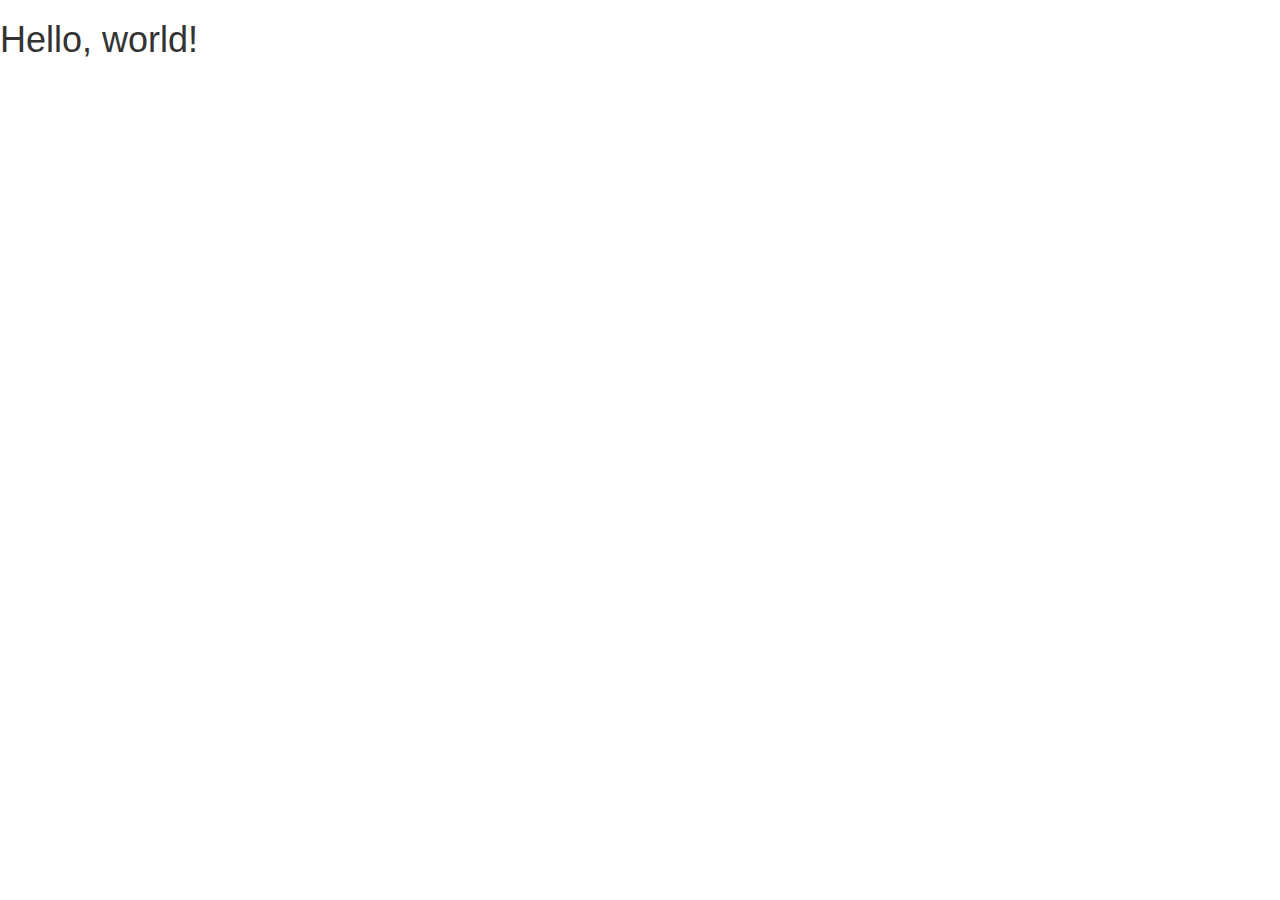
==== index.html @ dce82dec "Completed Part 1" ====
<!DOCTYPE html>
<html lang="en">
  <head>
    <meta charset="utf-8">
    <meta http-equiv="X-UA-Compatible" content="IE=edge">
    <meta name="viewport" content="width=device-width, initial-scale=1">
    <!-- The above 3 meta tags *must* come first in the head; any other head content must come *after* these tags -->
    <title>Bootstrap 101 Template</title>

    <!-- Bootstrap -->
    <link rel="stylesheet" href="https://maxcdn.bootstrapcdn.com/bootstrap/3.3.7/css/bootstrap.min.css" integrity="sha384-BVYiiSIFeK1dGmJRAkycuHAHRg32OmUcww7on3RYdg4Va+PmSTsz/K68vbdEjh4u" crossorigin="anonymous">

    <!-- HTML5 shim and Respond.js for IE8 support of HTML5 elements and media queries -->
    <!-- WARNING: Respond.js doesn't work if you view the page via file:// -->
    <!--[if lt IE 9]>
      <script src="https://oss.maxcdn.com/html5shiv/3.7.3/html5shiv.min.js"></script>
      <script src="https://oss.maxcdn.com/respond/1.4.2/respond.min.js"></script>
    <![endif]-->
  </head>
  <body>
    <h1>Hello, world!</h1>

    <!-- jQuery (necessary for Bootstrap's JavaScript plugins) -->
    <script src="https://ajax.googleapis.com/ajax/libs/jquery/1.12.4/jquery.min.js"></script>
    <!-- Include all compiled plugins (below), or include individual files as needed -->
    <!-- Latest compiled and minified JavaScript -->
<script src="https://maxcdn.bootstrapcdn.com/bootstrap/3.3.7/js/bootstrap.min.js" integrity="sha384-Tc5IQib027qvyjSMfHjOMaLkfuWVxZxUPnCJA7l2mCWNIpG9mGCD8wGNIcPD7Txa" crossorigin="anonymous"></script>
  </body>
</html>
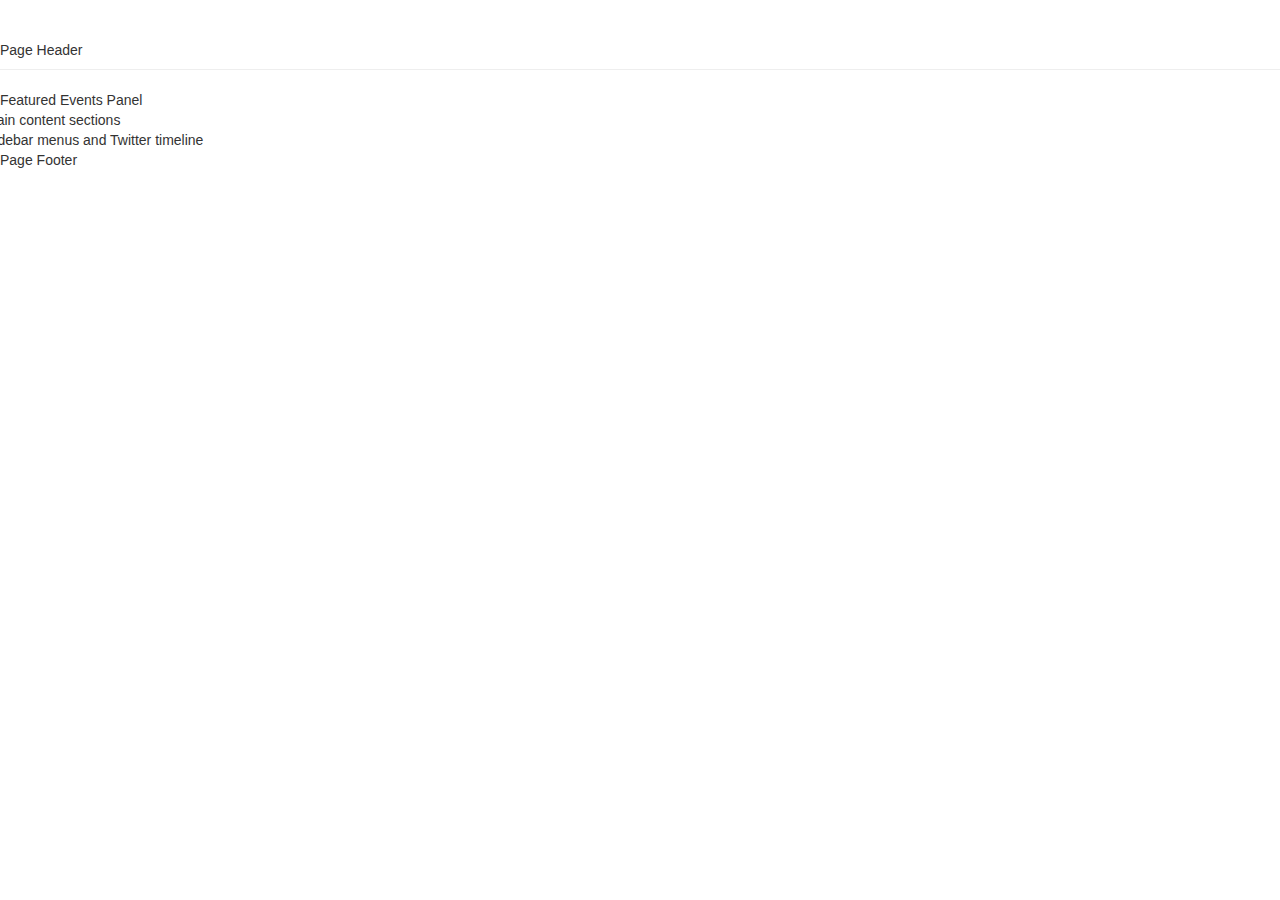
==== commit f86d8980: "Completed part 2" ====
--- a/index.html
+++ b/index.html
@@ -18,8 +18,25 @@
     <![endif]-->
   </head>
   <body>
-    <h1>Hello, world!</h1>
-
+  <div class="continer-fluid">
+    <header class="page-header" row>
+      Page Header
+  </header>
+  <section class="feature-panel" row>
+    Featured Events Panel
+  </section>
+  <div class="row">
+  <main class="main-content" col-sm-9>
+    Main content sections
+  </main>
+  <aside class="sidebar-content" col-sm-3>
+    Sidebar menus and Twitter timeline
+  </aside>
+</div>
+<footer class="page-footer" row>
+  Page Footer
+</footer>
+</div>
     <!-- jQuery (necessary for Bootstrap's JavaScript plugins) -->
     <script src="https://ajax.googleapis.com/ajax/libs/jquery/1.12.4/jquery.min.js"></script>
     <!-- Include all compiled plugins (below), or include individual files as needed -->
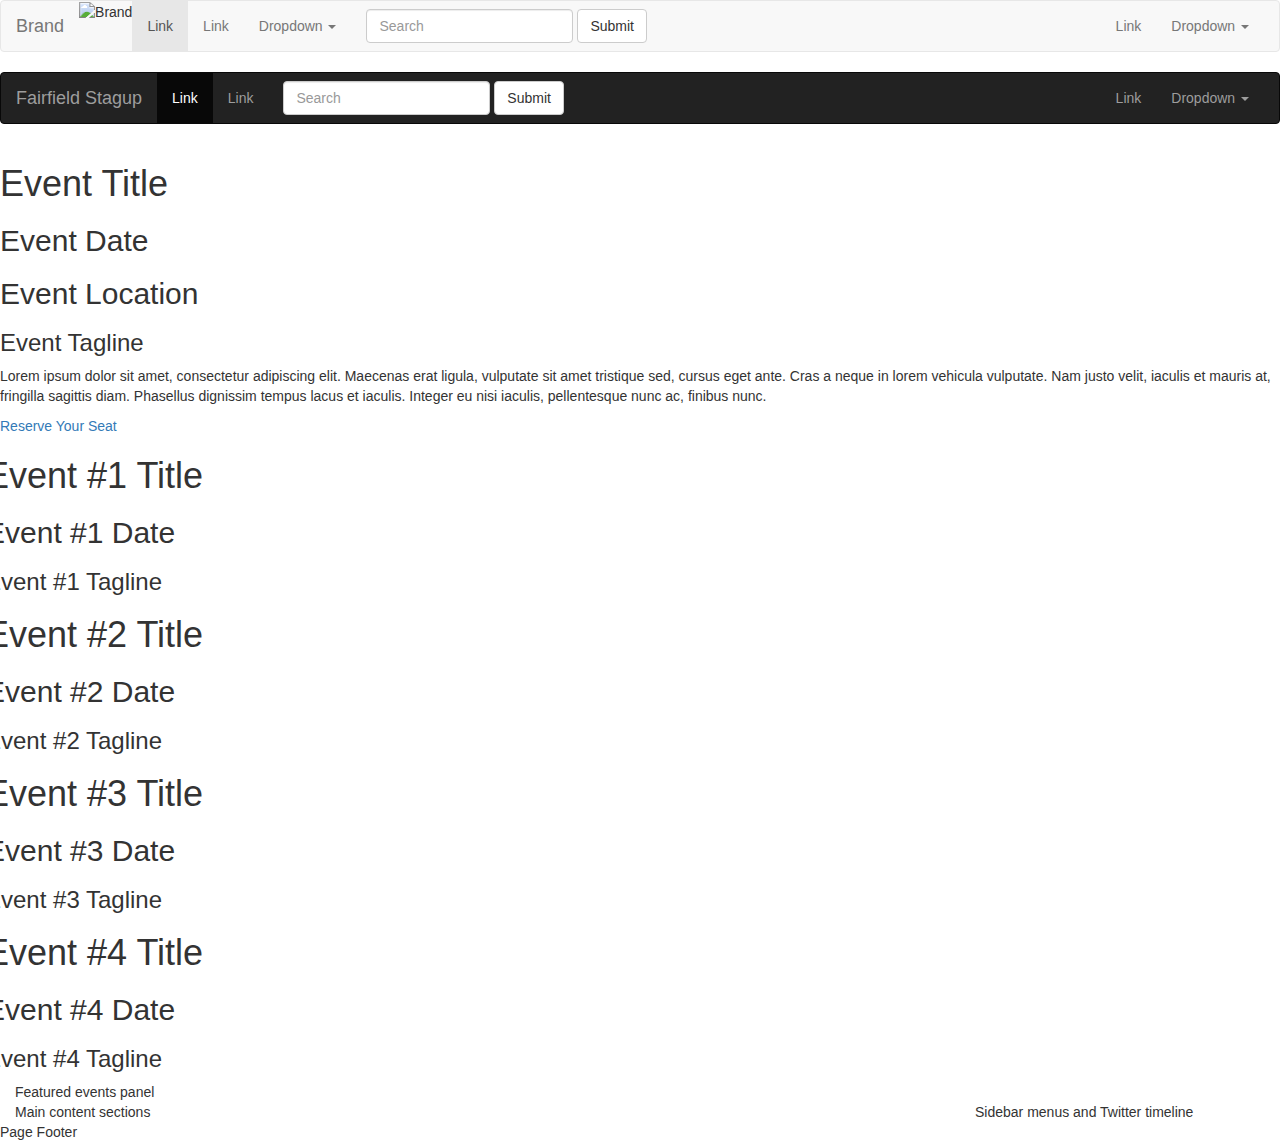
==== commit f3ac1bec: "Completed Part 4" ====
--- a/index.html
+++ b/index.html
@@ -8,39 +8,179 @@
     <title>Bootstrap 101 Template</title>
 
     <!-- Bootstrap -->
-    <link rel="stylesheet" href="https://maxcdn.bootstrapcdn.com/bootstrap/3.3.7/css/bootstrap.min.css" integrity="sha384-BVYiiSIFeK1dGmJRAkycuHAHRg32OmUcww7on3RYdg4Va+PmSTsz/K68vbdEjh4u" crossorigin="anonymous">
+    <link rel="stylesheet" href="https://maxcdn.bootstrapcdn.com/bootstrap/3.3.5/css/bootstrap.min.css">
 
     <!-- HTML5 shim and Respond.js for IE8 support of HTML5 elements and media queries -->
     <!-- WARNING: Respond.js doesn't work if you view the page via file:// -->
     <!--[if lt IE 9]>
-      <script src="https://oss.maxcdn.com/html5shiv/3.7.3/html5shiv.min.js"></script>
+      <script src="https://oss.maxcdn.com/html5shiv/3.7.2/html5shiv.min.js"></script>
       <script src="https://oss.maxcdn.com/respond/1.4.2/respond.min.js"></script>
     <![endif]-->
   </head>
   <body>
-  <div class="continer-fluid">
-    <header class="page-header" row>
-      Page Header
-  </header>
-  <section class="feature-panel" row>
-    Featured Events Panel
+    <nav class="navbar navbar-default">
+  <div class="container-fluid">
+    <!-- Brand and toggle get grouped for better mobile display -->
+    <div class="navbar-header">
+      <button type="button" class="navbar-toggle collapsed" data-toggle="collapse" data-target="#bs-example-navbar-collapse-1" aria-expanded="false">
+        <span class="sr-only">Toggle navigation</span>
+        <span class="icon-bar"></span>
+        <span class="icon-bar"></span>
+        <span class="icon-bar"></span>
+      </button>
+      <a class="navbar-brand" href="#">Brand</a>
+      <img src="FairfieldStagUp.png" alt="Brand">
+    </div>
+
+    <!-- Collect the nav links, forms, and other content for toggling -->
+    <div class="collapse navbar-collapse" id="bs-example-navbar-collapse-1">
+      <ul class="nav navbar-nav">
+        <li class="active"><a href="#">Link <span class="sr-only">(current)</span></a></li>
+        <li><a href="#">Link</a></li>
+        <li class="dropdown">
+          <a href="#" class="dropdown-toggle" data-toggle="dropdown" role="button" aria-haspopup="true" aria-expanded="false">Dropdown <span class="caret"></span></a>
+          <ul class="dropdown-menu">
+            <li><a href="#">Action</a></li>
+            <li><a href="#">Another action</a></li>
+            <li><a href="#">Something else here</a></li>
+            <li role="separator" class="divider"></li>
+            <li><a href="#">Separated link</a></li>
+            <li role="separator" class="divider"></li>
+            <li><a href="#">One more separated link</a></li>
+          </ul>
+        </li>
+      </ul>
+      <form class="navbar-form navbar-left">
+        <div class="form-group">
+          <input type="text" class="form-control" placeholder="Search">
+        </div>
+        <button type="submit" class="btn btn-default">Submit</button>
+      </form>
+      <ul class="nav navbar-nav navbar-right">
+        <li><a href="#">Link</a></li>
+        <li class="dropdown">
+          <a href="#" class="dropdown-toggle" data-toggle="dropdown" role="button" aria-haspopup="true" aria-expanded="false">Dropdown <span class="caret"></span></a>
+          <ul class="dropdown-menu">
+            <li><a href="#">Action</a></li>
+            <li><a href="#">Another action</a></li>
+            <li><a href="#">Something else here</a></li>
+            <li role="separator" class="divider"></li>
+            <li><a href="#">Separated link</a></li>
+          </ul>
+        </li>
+      </ul>
+    </div><!-- /.navbar-collapse -->
+  </div><!-- /.container-fluid -->
+</nav>
+    <div class="container-fluid">
+      <header class="masthead row">
+        <!-- Navbar Start-->
+        <nav class="navbar navbar-inverse">
+  <div class="container-fluid">
+    <!-- Brand and toggle get grouped for better mobile display -->
+    <div class="navbar-header">
+      <button type="button" class="navbar-toggle collapsed" data-toggle="collapse" data-target="#bs-example-navbar-collapse-1" aria-expanded="false">
+        <span class="sr-only">Toggle navigation</span>
+        <span class="icon-bar"></span>
+        <span class="icon-bar"></span>
+        <span class="icon-bar"></span>
+      </button>
+      <a class="navbar-brand" href="#">Fairfield Stagup</a>
+    </div>
+
+    <!-- Collect the nav links, forms, and other content for toggling -->
+    <div class="collapse navbar-collapse" id="bs-example-navbar-collapse-1">
+      <ul class="nav navbar-nav">
+        <li class="active"><a href="#">Link <span class="sr-only">(current)</span></a></li>
+        <li><a href="#">Link</a></li>
+          </ul>
+        </li>
+      </ul>
+      <form class="navbar-form navbar-left">
+        <div class="form-group">
+          <input type="text" class="form-control" placeholder="Search">
+        </div>
+        <button type="submit" class="btn btn-default">Submit</button>
+      </form>
+      <ul class="nav navbar-nav navbar-right">
+        <li><a href="#">Link</a></li>
+        <li class="dropdown">
+          <a href="#" class="dropdown-toggle" data-toggle="dropdown" role="button" aria-haspopup="true" aria-expanded="false">Dropdown <span class="caret"></span></a>
+          <ul class="dropdown-menu">
+            <li><a href="#">Action</a></li>
+            <li><a href="#">Another action</a></li>
+            <li><a href="#">Something else here</a></li>
+            <li role="separator" class="divider"></li>
+            <li><a href="#">Separated link</a></li>
+          </ul>
+        </li>
+      </ul>
+    </div><!-- /.navbar-collapse -->
+  </div><!-- /.container-fluid -->
+</nav>
+        <!-- Navbar End -->
+      </header>
+      <section class="feature-panel">
+    <div class="featured-events-top row">
+
+    </div>
+    <div class="featured-events-top row">
+    <div class="featured-text-container">
+      <h1>Event Title</h1>
+      <h2>Event Date</h2>
+      <h2>Event Location</h2>
+      <h3>Event Tagline</h3>
+      <p>Lorem ipsum dolor sit amet, consectetur adipiscing elit.
+      Maecenas erat ligula, vulputate sit amet tristique sed,
+      cursus eget ante. Cras a neque in lorem vehicula vulputate.
+      Nam justo velit, iaculis et mauris at, fringilla sagittis diam.
+      Phasellus dignissim tempus lacus et iaculis.
+      Integer eu nisi iaculis, pellentesque nunc ac, finibus nunc.</p>
+      <a href="#">Reserve Your Seat</a>
+    </div>
+    <div class="featured-events-bottom row">
+      <div class="featured-event-teaser">
+        <h1>Event #1 Title</h1>
+        <h2>Event #1 Date</h2>
+        <h3>Event #1 Tagline</h3>
+      </div>
+      <div class="featured-event-teaser">
+        <h1>Event #2 Title</h1>
+        <h2>Event #2 Date</h2>
+        <h3>Event #2 Tagline</h3>
+      </div>
+      <div class="featured-event-teaser">
+        <h1>Event #3 Title</h1>
+        <h2>Event #3 Date</h2>
+        <h3>Event #3 Tagline</h3>
+      </div>
+      <div class="featured-event-teaser">
+        <h1>Event #4 Title</h1>
+        <h2>Event #4 Date</h2>
+        <h3>Event #4 Tagline</h3>
+      </div>
+    </div>
+
+    </div>
   </section>
-  <div class="row">
-  <main class="main-content" col-sm-9>
-    Main content sections
-  </main>
-  <aside class="sidebar-content" col-sm-3>
-    Sidebar menus and Twitter timeline
-  </aside>
-</div>
-<footer class="page-footer" row>
-  Page Footer
-</footer>
-</div>
+        Featured events panel
+      </section>
+      <div class="row">
+        <main class="main-content col-sm-9">
+          Main content sections
+        </main>
+        <aside class="sidebar-content col-sm-3">
+          Sidebar menus and Twitter timeline
+        </aside>
+      </div>
+      <footer class="page-footer row">
+        Page Footer
+      </footer>
+    </div>
+
     <!-- jQuery (necessary for Bootstrap's JavaScript plugins) -->
-    <script src="https://ajax.googleapis.com/ajax/libs/jquery/1.12.4/jquery.min.js"></script>
+    <script src="https://ajax.googleapis.com/ajax/libs/jquery/1.11.3/jquery.min.js"></script>
     <!-- Include all compiled plugins (below), or include individual files as needed -->
-    <!-- Latest compiled and minified JavaScript -->
-<script src="https://maxcdn.bootstrapcdn.com/bootstrap/3.3.7/js/bootstrap.min.js" integrity="sha384-Tc5IQib027qvyjSMfHjOMaLkfuWVxZxUPnCJA7l2mCWNIpG9mGCD8wGNIcPD7Txa" crossorigin="anonymous"></script>
+    <script src="https://maxcdn.bootstrapcdn.com/bootstrap/3.3.5/js/bootstrap.min.js"></script>
   </body>
 </html>
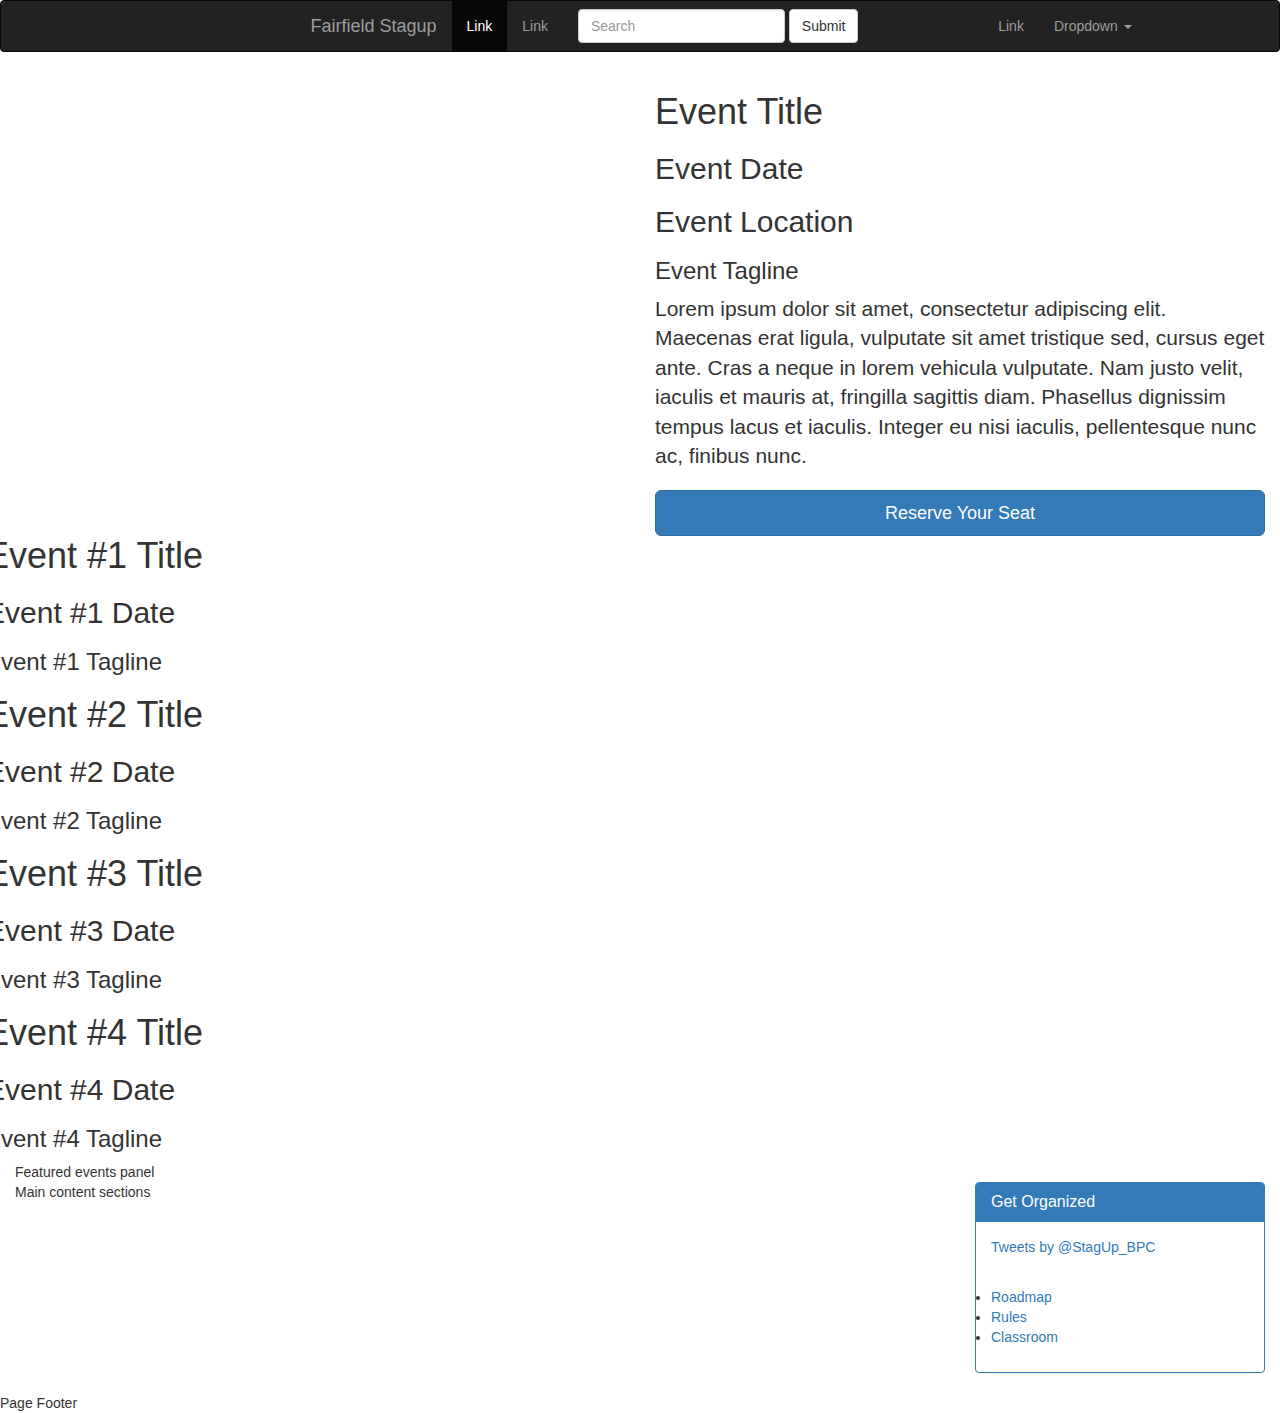
==== commit 49d4a825: "Completed Part 5" ====
--- a/index.html
+++ b/index.html
@@ -7,9 +7,13 @@
     <!-- The above 3 meta tags *must* come first in the head; any other head content must come *after* these tags -->
     <title>Bootstrap 101 Template</title>
 
+    <!-- Brand and toggle get grouped for better mobile display -->
+
+
     <!-- Bootstrap -->
     <link rel="stylesheet" href="https://maxcdn.bootstrapcdn.com/bootstrap/3.3.5/css/bootstrap.min.css">
-
+    <!-- Custom Styling -->
+    <link rel="stylesheet" href="assets/css/styles.css">
     <!-- HTML5 shim and Respond.js for IE8 support of HTML5 elements and media queries -->
     <!-- WARNING: Respond.js doesn't work if you view the page via file:// -->
     <!--[if lt IE 9]>
@@ -18,38 +22,11 @@
     <![endif]-->
   </head>
   <body>
-    <nav class="navbar navbar-default">
-  <div class="container-fluid">
-    <!-- Brand and toggle get grouped for better mobile display -->
-    <div class="navbar-header">
-      <button type="button" class="navbar-toggle collapsed" data-toggle="collapse" data-target="#bs-example-navbar-collapse-1" aria-expanded="false">
-        <span class="sr-only">Toggle navigation</span>
-        <span class="icon-bar"></span>
-        <span class="icon-bar"></span>
-        <span class="icon-bar"></span>
-      </button>
-      <a class="navbar-brand" href="#">Brand</a>
-      <img src="FairfieldStagUp.png" alt="Brand">
-    </div>
+
 
     <!-- Collect the nav links, forms, and other content for toggling -->
-    <div class="collapse navbar-collapse" id="bs-example-navbar-collapse-1">
-      <ul class="nav navbar-nav">
-        <li class="active"><a href="#">Link <span class="sr-only">(current)</span></a></li>
-        <li><a href="#">Link</a></li>
-        <li class="dropdown">
-          <a href="#" class="dropdown-toggle" data-toggle="dropdown" role="button" aria-haspopup="true" aria-expanded="false">Dropdown <span class="caret"></span></a>
-          <ul class="dropdown-menu">
-            <li><a href="#">Action</a></li>
-            <li><a href="#">Another action</a></li>
-            <li><a href="#">Something else here</a></li>
-            <li role="separator" class="divider"></li>
-            <li><a href="#">Separated link</a></li>
-            <li role="separator" class="divider"></li>
-            <li><a href="#">One more separated link</a></li>
-          </ul>
-        </li>
-      </ul>
+
+        
       <form class="navbar-form navbar-left">
         <div class="form-group">
           <input type="text" class="form-control" placeholder="Search">
@@ -71,10 +48,12 @@
       </ul>
     </div><!-- /.navbar-collapse -->
   </div><!-- /.container-fluid -->
-</nav>
+
+
     <div class="container-fluid">
       <header class="masthead row">
         <!-- Navbar Start-->
+
         <nav class="navbar navbar-inverse">
   <div class="container-fluid">
     <!-- Brand and toggle get grouped for better mobile display -->
@@ -117,7 +96,7 @@
       </ul>
     </div><!-- /.navbar-collapse -->
   </div><!-- /.container-fluid -->
-</nav>
+
         <!-- Navbar End -->
       </header>
       <section class="feature-panel">
@@ -125,36 +104,36 @@
 
     </div>
     <div class="featured-events-top row">
-    <div class="featured-text-container">
+    <div class="featured-text-container col-sm-8 col-sm-offset-4 col-md-6 col-md-offset-6">
       <h1>Event Title</h1>
       <h2>Event Date</h2>
       <h2>Event Location</h2>
       <h3>Event Tagline</h3>
-      <p>Lorem ipsum dolor sit amet, consectetur adipiscing elit.
+      <p class="lead">Lorem ipsum dolor sit amet, consectetur adipiscing elit.
       Maecenas erat ligula, vulputate sit amet tristique sed,
       cursus eget ante. Cras a neque in lorem vehicula vulputate.
       Nam justo velit, iaculis et mauris at, fringilla sagittis diam.
       Phasellus dignissim tempus lacus et iaculis.
       Integer eu nisi iaculis, pellentesque nunc ac, finibus nunc.</p>
-      <a href="#">Reserve Your Seat</a>
+      <a href="#" class="btn btn-primary btn-lg btn-block">Reserve Your Seat</a>
     </div>
     <div class="featured-events-bottom row">
-      <div class="featured-event-teaser">
+      <div class="featured-event-teaser" col-md-3 col-sm-6>
         <h1>Event #1 Title</h1>
         <h2>Event #1 Date</h2>
         <h3>Event #1 Tagline</h3>
       </div>
-      <div class="featured-event-teaser">
+      <div class="featured-event-teaser" col-md-3 col-sm-6>
         <h1>Event #2 Title</h1>
         <h2>Event #2 Date</h2>
         <h3>Event #2 Tagline</h3>
       </div>
-      <div class="featured-event-teaser">
+      <div class="featured-event-teaser"col-md-3 col-sm-6>
         <h1>Event #3 Title</h1>
         <h2>Event #3 Date</h2>
         <h3>Event #3 Tagline</h3>
       </div>
-      <div class="featured-event-teaser">
+      <div class="featured-event-teaser" col-md-3 col-sm-6>
         <h1>Event #4 Title</h1>
         <h2>Event #4 Date</h2>
         <h3>Event #4 Tagline</h3>
@@ -170,7 +149,24 @@
           Main content sections
         </main>
         <aside class="sidebar-content col-sm-3">
-          Sidebar menus and Twitter timeline
+          <!-- Sidebar menus and Twitter timeline-->
+          <nav class="panel panel-primary">
+            <div class="panel-heading">
+              <h1 class="panel-title">Get Organized</h1>
+            </div>
+            <div class="panel-body">
+              <a class="twitter-timeline" data-tweet-limit="10"
+data-widget-id="634723474951565312" href="https://twitter.com/StagUp_BPC">Tweets by @StagUp_BPC</a>
+<script>!function(d,s,id){var js,fjs=d.getElementsByTagName(s)[0],p=/^http:/.test(d.location)?'http':'https';
+if(!d.getElementById(id)){js=d.createElement(s);js.id=id;js.src=p+"://platform.twitter.com/widgets.js";
+fjs.parentNode.insertBefore(js,fjs);}}(document,"script","twitter-wjs");</script>
+  </div>
+            <ul class="panel-body">
+        <li><a href="#">Roadmap</a></li>
+        <li><a href="#">Rules</a></li>
+        <li><a href="#">Classroom</a></li>
+    </ul>
+          </nav>
         </aside>
       </div>
       <footer class="page-footer row">
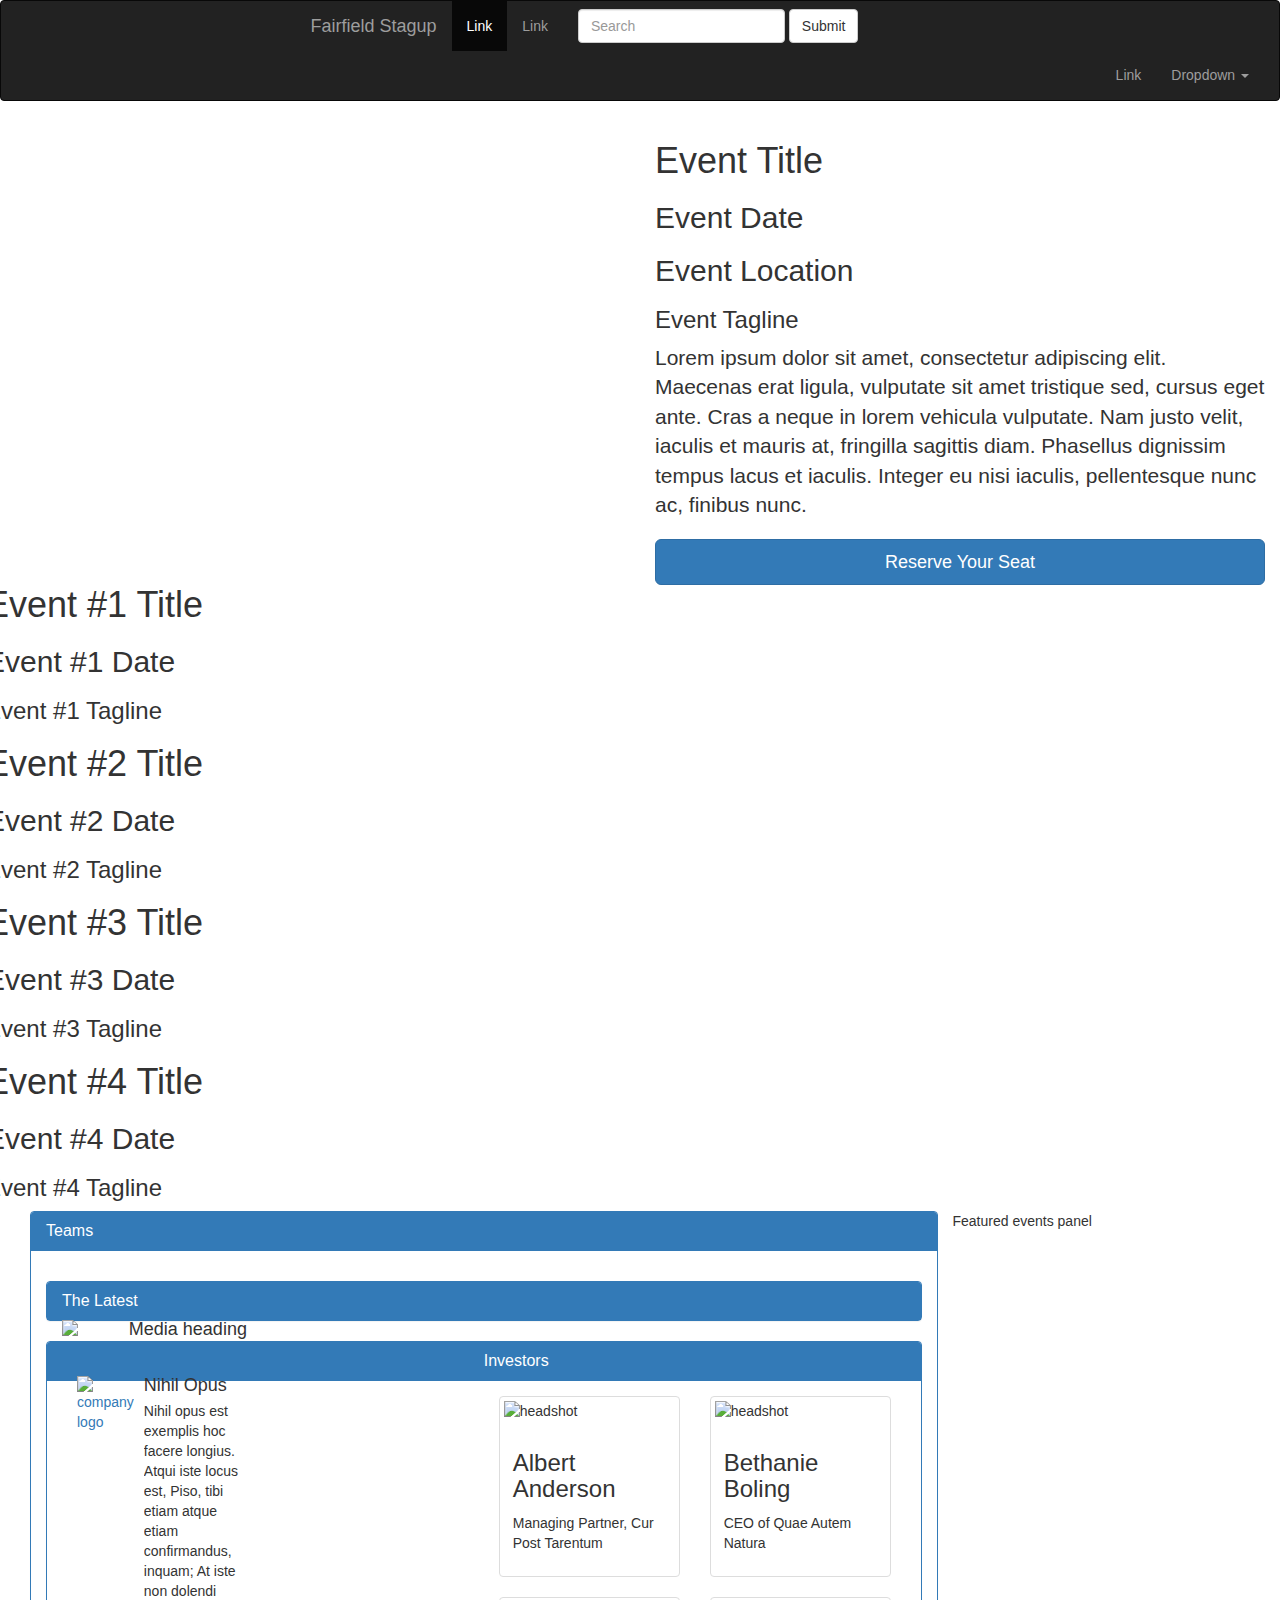
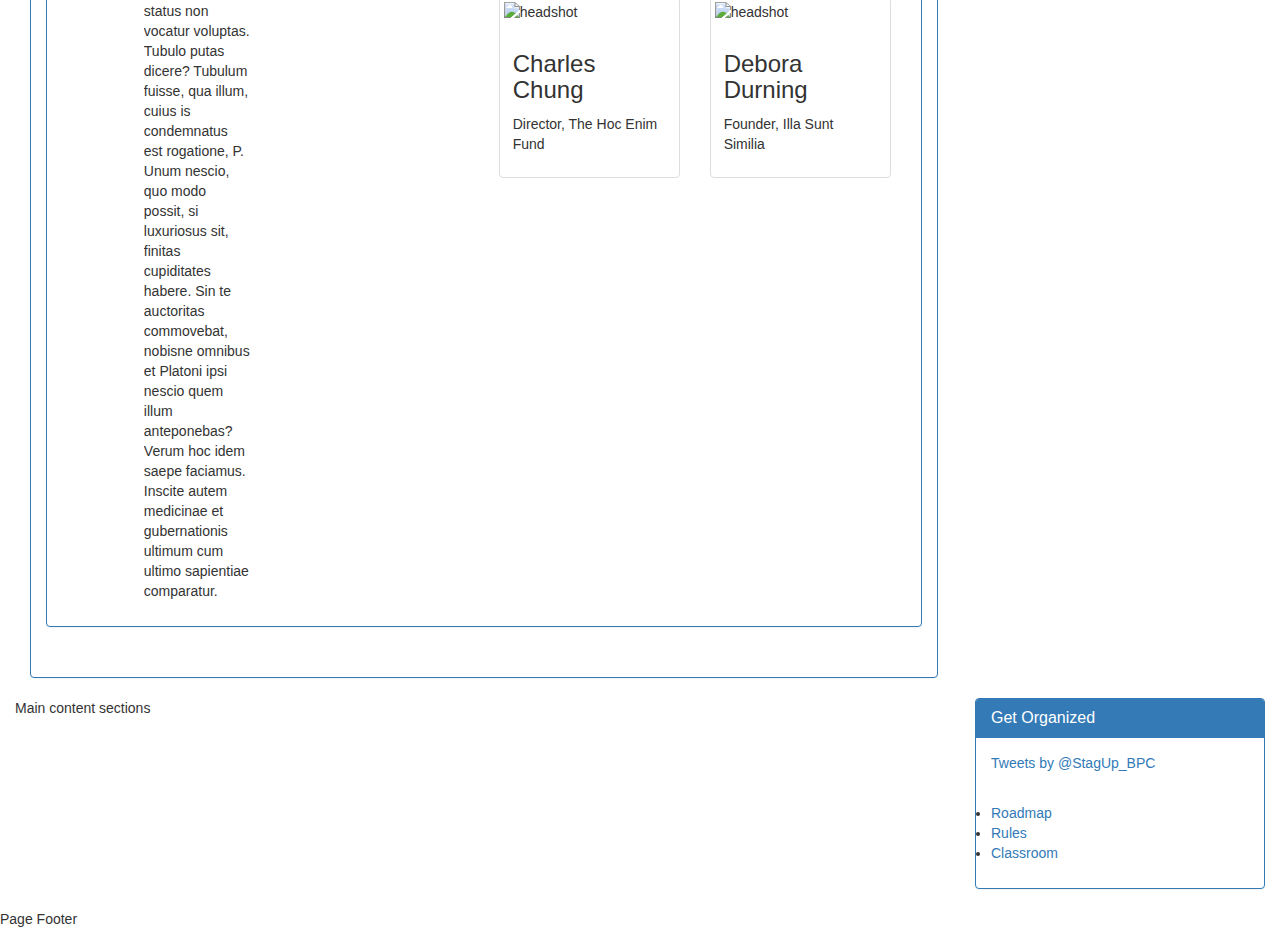
==== commit fe264a5b: "Completed part 5" ====
--- a/index.html
+++ b/index.html
@@ -26,7 +26,57 @@
 
     <!-- Collect the nav links, forms, and other content for toggling -->
 
-        
+
+      <form class="navbar-form navbar-left">
+        <div class="form-group">
+          <input type="text" class="form-control" placeholder="Search">
+        </div>
+        <button type="submit" class="btn btn-default">Submit</button>
+      </form>
+      <ul class="nav navbar-nav navbar-right">
+        <li class="active"><a href="#teams">Teams <span class="sr-only">(current)</span></a></li>
+  <li><a href="#investors">Investors</a></li>
+        <li><a href="#">Link</a></li>
+        <li class="dropdown">
+          <a href="#" class="dropdown-toggle" data-toggle="dropdown" role="button" aria-haspopup="true" aria-expanded="false">Dropdown <span class="caret"></span></a>
+          <ul class="dropdown-menu">
+            <li><a href="#">Action</a></li>
+            <li><a href="#">Another action</a></li>
+            <li><a href="#">Something else here</a></li>
+            <li role="separator" class="divider"></li>
+            <li><a href="#">Separated link</a></li>
+          </ul>
+        </li>
+      </ul>
+    </div><!-- /.navbar-collapse -->
+  </div><!-- /.container-fluid -->
+
+
+    <div class="container-fluid">
+      <header class="masthead row">
+        <!-- Navbar Start-->
+
+        <nav class="navbar navbar-inverse">
+  <div class="container-fluid">
+    <!-- Brand and toggle get grouped for better mobile display -->
+    <div class="navbar-header">
+      <button type="button" class="navbar-toggle collapsed" data-toggle="collapse" data-target="#bs-example-navbar-collapse-1" aria-expanded="false">
+        <span class="sr-only">Toggle navigation</span>
+        <span class="icon-bar"></span>
+        <span class="icon-bar"></span>
+        <span class="icon-bar"></span>
+      </button>
+      <a class="navbar-brand" href="#">Fairfield Stagup</a>
+    </div>
+
+    <!-- Collect the nav links, forms, and other content for toggling -->
+    <div class="collapse navbar-collapse" id="bs-example-navbar-collapse-1">
+      <ul class="nav navbar-nav">
+        <li class="active"><a href="#">Link <span class="sr-only">(current)</span></a></li>
+        <li><a href="#">Link</a></li>
+          </ul>
+        </li>
+      </ul>
       <form class="navbar-form navbar-left">
         <div class="form-group">
           <input type="text" class="form-control" placeholder="Search">
@@ -49,54 +99,6 @@
     </div><!-- /.navbar-collapse -->
   </div><!-- /.container-fluid -->
 
-
-    <div class="container-fluid">
-      <header class="masthead row">
-        <!-- Navbar Start-->
-
-        <nav class="navbar navbar-inverse">
-  <div class="container-fluid">
-    <!-- Brand and toggle get grouped for better mobile display -->
-    <div class="navbar-header">
-      <button type="button" class="navbar-toggle collapsed" data-toggle="collapse" data-target="#bs-example-navbar-collapse-1" aria-expanded="false">
-        <span class="sr-only">Toggle navigation</span>
-        <span class="icon-bar"></span>
-        <span class="icon-bar"></span>
-        <span class="icon-bar"></span>
-      </button>
-      <a class="navbar-brand" href="#">Fairfield Stagup</a>
-    </div>
-
-    <!-- Collect the nav links, forms, and other content for toggling -->
-    <div class="collapse navbar-collapse" id="bs-example-navbar-collapse-1">
-      <ul class="nav navbar-nav">
-        <li class="active"><a href="#">Link <span class="sr-only">(current)</span></a></li>
-        <li><a href="#">Link</a></li>
-          </ul>
-        </li>
-      </ul>
-      <form class="navbar-form navbar-left">
-        <div class="form-group">
-          <input type="text" class="form-control" placeholder="Search">
-        </div>
-        <button type="submit" class="btn btn-default">Submit</button>
-      </form>
-      <ul class="nav navbar-nav navbar-right">
-        <li><a href="#">Link</a></li>
-        <li class="dropdown">
-          <a href="#" class="dropdown-toggle" data-toggle="dropdown" role="button" aria-haspopup="true" aria-expanded="false">Dropdown <span class="caret"></span></a>
-          <ul class="dropdown-menu">
-            <li><a href="#">Action</a></li>
-            <li><a href="#">Another action</a></li>
-            <li><a href="#">Something else here</a></li>
-            <li role="separator" class="divider"></li>
-            <li><a href="#">Separated link</a></li>
-          </ul>
-        </li>
-      </ul>
-    </div><!-- /.navbar-collapse -->
-  </div><!-- /.container-fluid -->
-
         <!-- Navbar End -->
       </header>
       <section class="feature-panel">
@@ -144,6 +146,104 @@
   </section>
         Featured events panel
       </section>
+      <main class="main-content col-sm-9">
+    <div id="teams" class="panel panel-primary">
+      <div class="panel-heading">
+        <h1 class="panel-title">
+          Teams
+        </h1>
+      </div>
+      <div class="panel-body">
+        <div class="panel-body">
+          <div class="row">
+            <div class="panel panel-primary visible-lg">
+  <div class="panel-heading">
+    <h1 class="panel-title">
+      The Latest
+    </h1>
+  </div>
+            <!-- start first team -->
+            <div class="col-md-6">
+              <div class="team-profile media">
+              <div class="media">
+              <div class="media-left">
+                <a href="#">
+                  <img class="media-object" src="https://placeholdit.imgix.net/~text?txtsize=38&txt=Logo&w=150&h=150"
+                            alt="company logo">
+
+                </a>
+              </div>
+              <div class="media-body">
+                <h4 class="media-heading">Media heading</h4>
+            </div>
+            <!-- end first team -->
+            <!-- start second team -->
+    <div class="sidebar-content col-md-6">
+      <div class="team-profile media">
+        <div class="media-left">
+          <a href="#">
+            <img class="media-object" src="https://placeholdit.imgix.net/~text?txtsize=38&txt=Logo&w=150&h=150" alt="company logo">
+          </a>
+        </div>
+        <div class="media-body">
+          <h4 class="media-heading">Nihil Opus</h4>
+          <p>Nihil opus est exemplis hoc facere longius. Atqui iste locus est, Piso, tibi etiam atque etiam confirmandus, inquam; At iste non dolendi status non vocatur voluptas. Tubulo putas dicere? Tubulum fuisse, qua illum, cuius is condemnatus est rogatione, P. Unum nescio, quo modo possit, si luxuriosus sit, finitas cupiditates habere. Sin te auctoritas commovebat, nobisne omnibus et Platoni ipsi nescio quem illum anteponebas? Verum hoc idem saepe faciamus. Inscite autem medicinae et gubernationis ultimum cum ultimo sapientiae comparatur. </p>
+        </div>
+      </div>
+    </div>
+    <!-- end second team -->
+          </div>
+        </div>
+      </div>
+    </div>
+    <div id="investors" class="panel panel-primary">
+      <div class="panel-heading">
+        <h1 class="panel-title">
+          Investors
+        </h1>
+      </div>
+      <div class="panel-body">
+        <!-- start investor profile -->
+          <div class="col-xs-6 col-sm-3">
+            <div class="investor-profile thumbnail">
+    <img src="https://placeholdit.imgix.net/~text?txtsize=38&txt=headshot&w=200&h=200" alt="headshot">
+    <div class="caption">
+      <h3>Albert Anderson</h3>
+      <p>Managing Partner, Cur Post Tarentum</p>
+    </div>
+        </div>
+      </div>
+      <div class="col-xs-6 col-sm-3">
+        <div class="investor-profile thumbnail">
+<img src="https://placeholdit.imgix.net/~text?txtsize=38&txt=headshot&w=200&h=200" alt="headshot">
+<div class="caption">
+  <h3>Bethanie Boling</h3>
+  <p>CEO of Quae Autem Natura</p>
+</div>
+    </div>
+  </div>
+  <div class="col-xs-6 col-sm-3">
+    <div class="investor-profile thumbnail">
+<img src="https://placeholdit.imgix.net/~text?txtsize=38&txt=headshot&w=200&h=200" alt="headshot">
+<div class="caption">
+<h3>Charles Chung</h3>
+<p>Director, The Hoc Enim Fund</p>
+</div>
+</div>
+</div>
+<div class="col-xs-6 col-sm-3">
+  <div class="investor-profile thumbnail">
+<img src="https://placeholdit.imgix.net/~text?txtsize=38&txt=headshot&w=200&h=200" alt="headshot">
+<div class="caption">
+<h3>Debora Durning</h3>
+<p>Founder, Illa Sunt Similia</p>
+</div>
+</div>
+</div>
+          <!-- end investor profile -->
+      </div>
+    </div>
+  </main>
       <div class="row">
         <main class="main-content col-sm-9">
           Main content sections
